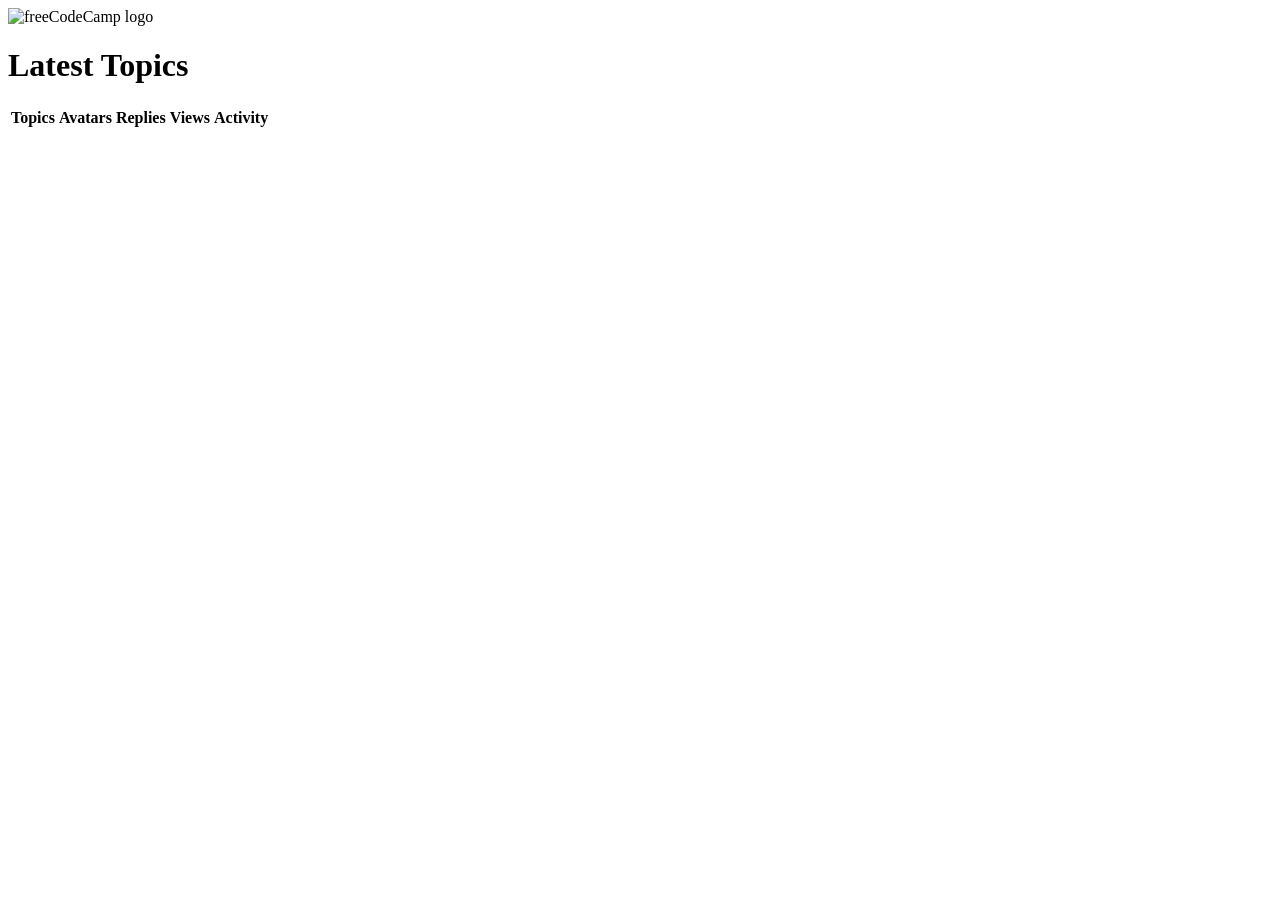
==== Projects/ 84- FCC-Forum-Leaderboard/index.html @ 13e4c27b "Create index.html" ====
<!doctype html>
<html lang="en">
  <head>
    <meta charset="UTF-8" />
    <meta http-equiv="X-UA-Compatible" content="IE=edge" />
    <meta name="viewport" content="width=device-width, initial-scale=1.0" />
    <title>fCC Forum Leaderboard</title>
    <link rel="stylesheet" href="./styles.css" />
  </head>
  <body>
    <header>
      <nav>
        <img
          class="fcc-logo"
          src="https://cdn.freecodecamp.org/platform/universal/fcc_primary.svg"
          alt="freeCodeCamp logo"
        />
      </nav>
      <h1 class="title">Latest Topics</h1>
    </header>
    <main>
      <div class="table-wrapper">
        <table>
          <thead>
            <tr>
              <th id="topics">Topics</th>
              <th id="avatars">Avatars</th>
              <th id="replies">Replies</th>
              <th id="views">Views</th>
              <th id="activity">Activity</th>
            </tr>
          </thead>
          <tbody id="posts-container"></tbody>
        </table>
      </div>
    </main>
    <script src="./script.js"></script>
  </body>
</html>
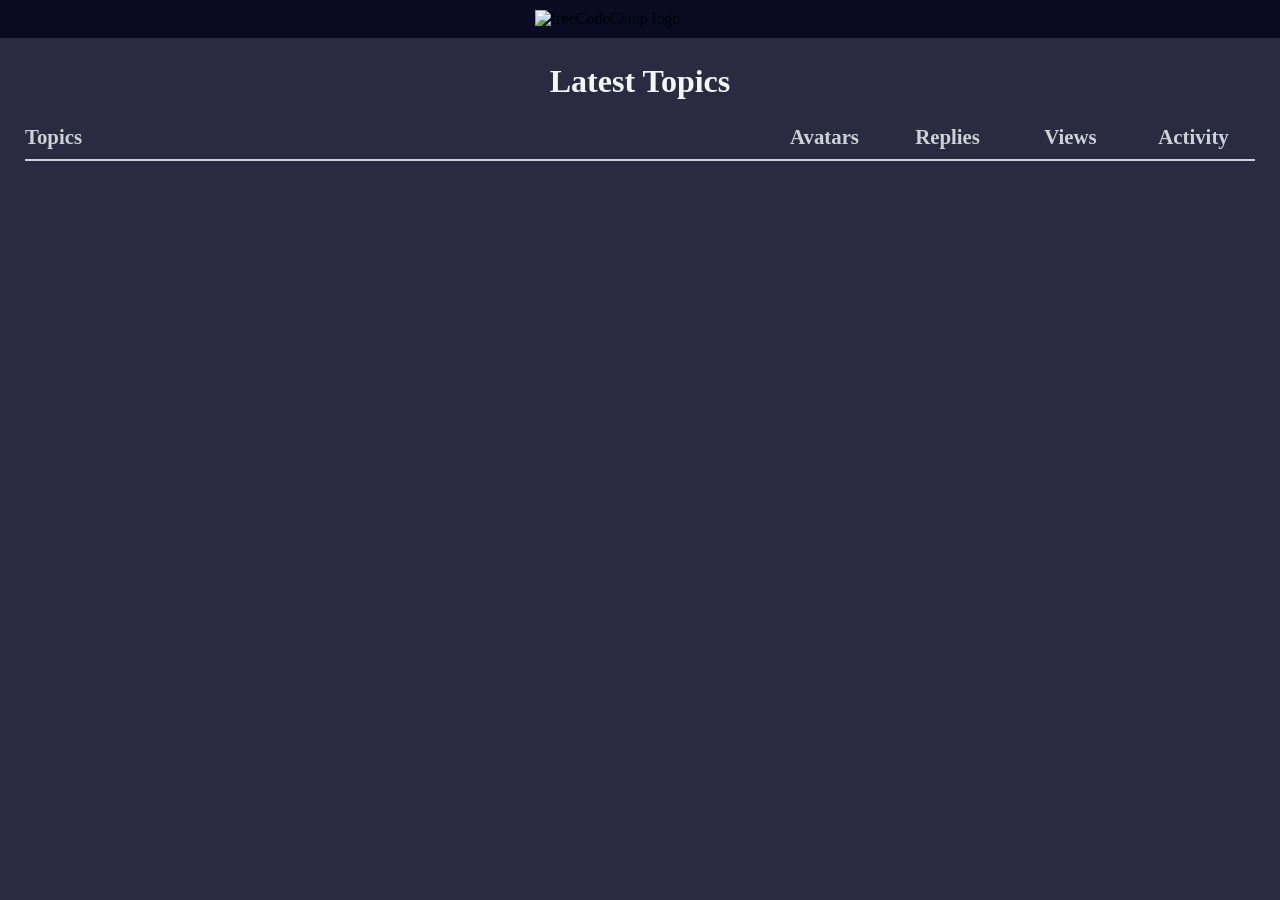
==== commit 2509c7fc: "Update index.html" ====
--- a/Projects/ 84- FCC-Forum-Leaderboard/index.html
+++ b/Projects/ 84- FCC-Forum-Leaderboard/index.html
@@ -1,5 +1,3 @@
-
-
 
 
 <!doctype html>
--- a/Projects/ 84- FCC-Forum-Leaderboard/styles.css
+++ b/Projects/ 84- FCC-Forum-Leaderboard/styles.css
@@ -0,0 +1,165 @@
+
+
+
+
+
+
+
+* {
+  margin: 0;
+  padding: 0;
+  box-sizing: border-box;
+}
+
+:root {
+  --main-bg-color: #2a2a40;
+  --black: #000;
+  --dark-navy: #0a0a23;
+  --dark-grey: #d0d0d5;
+  --medium-grey: #dfdfe2;
+  --light-grey: #f5f6f7;
+  --peach: #f28373;
+  --salmon-color: #f0aea9;
+  --light-blue: #8bd9f6;
+  --light-orange: #f8b172;
+  --light-green: #93cb5b;
+  --golden-yellow: #f1ba33;
+  --gold: #f9aa23;
+  --green: #6bca6b;
+}
+
+body {
+  background-color: var(--main-bg-color);
+}
+
+nav {
+  background-color: var(--dark-navy);
+  padding: 10px 0;
+}
+
+.fcc-logo {
+  width: 210px;
+  display: block;
+  margin: auto;
+}
+
+.title {
+  margin: 25px 0;
+  text-align: center;
+  color: var(--light-grey);
+}
+
+.table-wrapper {
+  padding: 0 25px;
+  overflow-x: auto;
+}
+
+table {
+  width: 100%;
+  color: var(--dark-grey);
+  margin: auto;
+  table-layout: fixed;
+  border-collapse: collapse;
+  overflow-x: scroll;
+}
+
+#topics {
+  text-align: start;
+  width: 60%;
+}
+
+th {
+  border-bottom: 2px solid var(--dark-grey);
+  padding-bottom: 10px;
+  font-size: 1.3rem;
+}
+
+td:not(:first-child) {
+  text-align: center;
+}
+
+td {
+  border-bottom: 1px solid var(--dark-grey);
+  padding: 20px 0;
+}
+
+.post-title {
+  font-size: 1.2rem;
+  color: var(--medium-grey);
+  text-decoration: none;
+}
+
+.category {
+  padding: 3px;
+  color: var(--black);
+  text-decoration: none;
+  display: block;
+  width: fit-content;
+  margin: 10px 0 10px;
+}
+
+.career {
+  background-color: var(--salmon-color);
+}
+
+.feedback,
+.html-css {
+  background-color: var(--light-blue);
+}
+
+.support {
+  background-color: var(--light-orange);
+}
+
+.general {
+  background-color: var(--light-green);
+}
+
+.javascript {
+  background-color: var(--golden-yellow);
+}
+
+.backend {
+  background-color: var(--gold);
+}
+
+.python {
+  background-color: var(--green);
+}
+
+.motivation {
+  background-color: var(--peach);
+}
+
+.avatar-container {
+  display: flex;
+  justify-content: center;
+  gap: 10px;
+  flex-wrap: wrap;
+}
+
+.avatar-container img {
+  width: 30px;
+  height: 30px;
+}
+
+@media (max-width: 750px) {
+  .table-wrapper {
+    padding: 0 15px;
+  }
+
+  table {
+    width: 700px;
+  }
+
+  th {
+    font-size: 1.2rem;
+  }
+
+  .post-title {
+    font-size: 1.1rem;
+  }
+}
+
+
+
